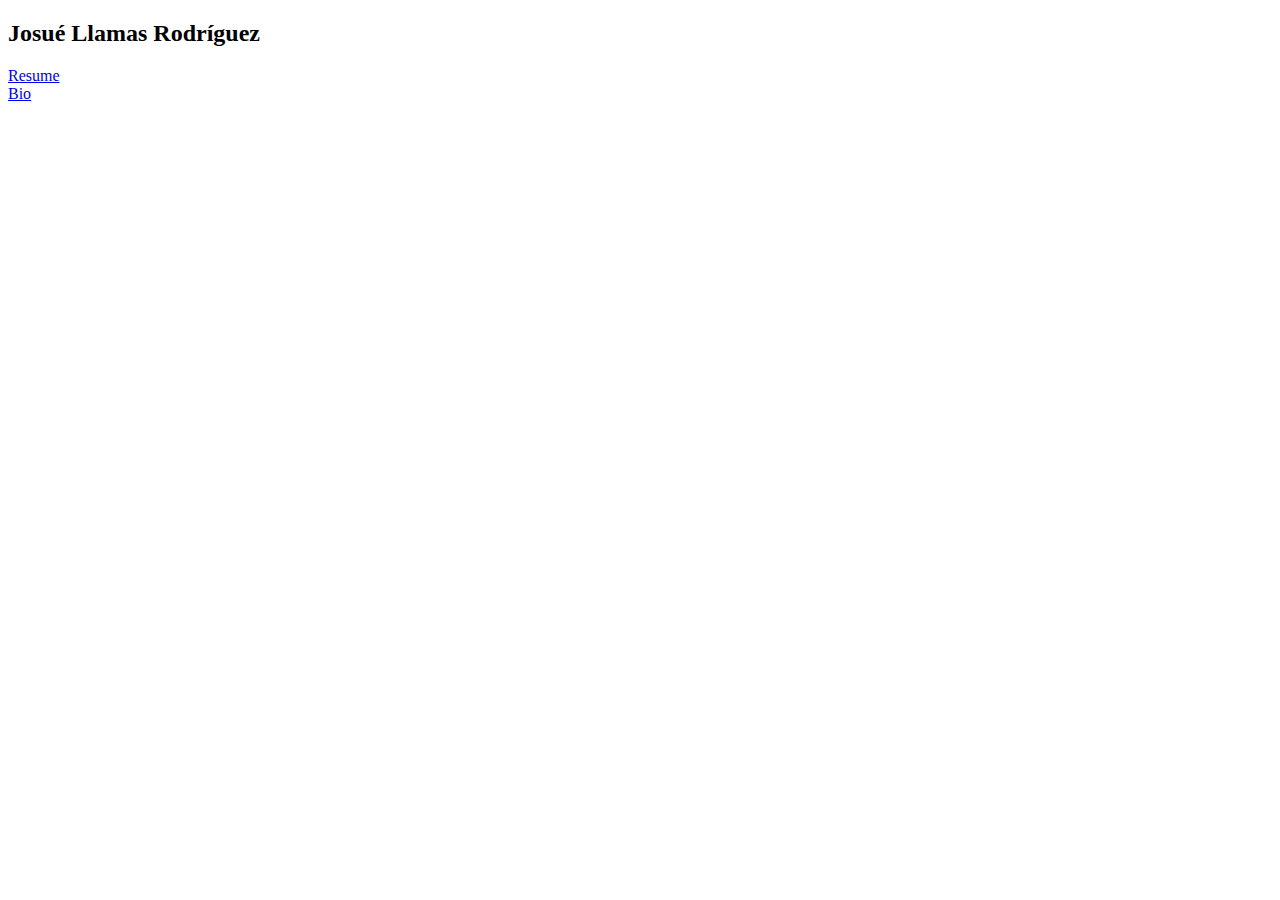
==== index.html @ ecb06f36 "add photographs" ====
<!DOCTYPE html> 
<html>
	<head> 
		<title> Index Page </title>

	<body>

	<h2> Josué Llamas Rodríguez </h2>
	<a href= "https://jllama01.github.io/resume.html" target= "_blank" >
	Resume
	</a>

	<br/>

	<a href= "file:///Users/adrianllama/Desktop/jllama01.github.io/bio.html" target= "_blank" >
	Bio
	</a>

	</body>

	</head>
</html>
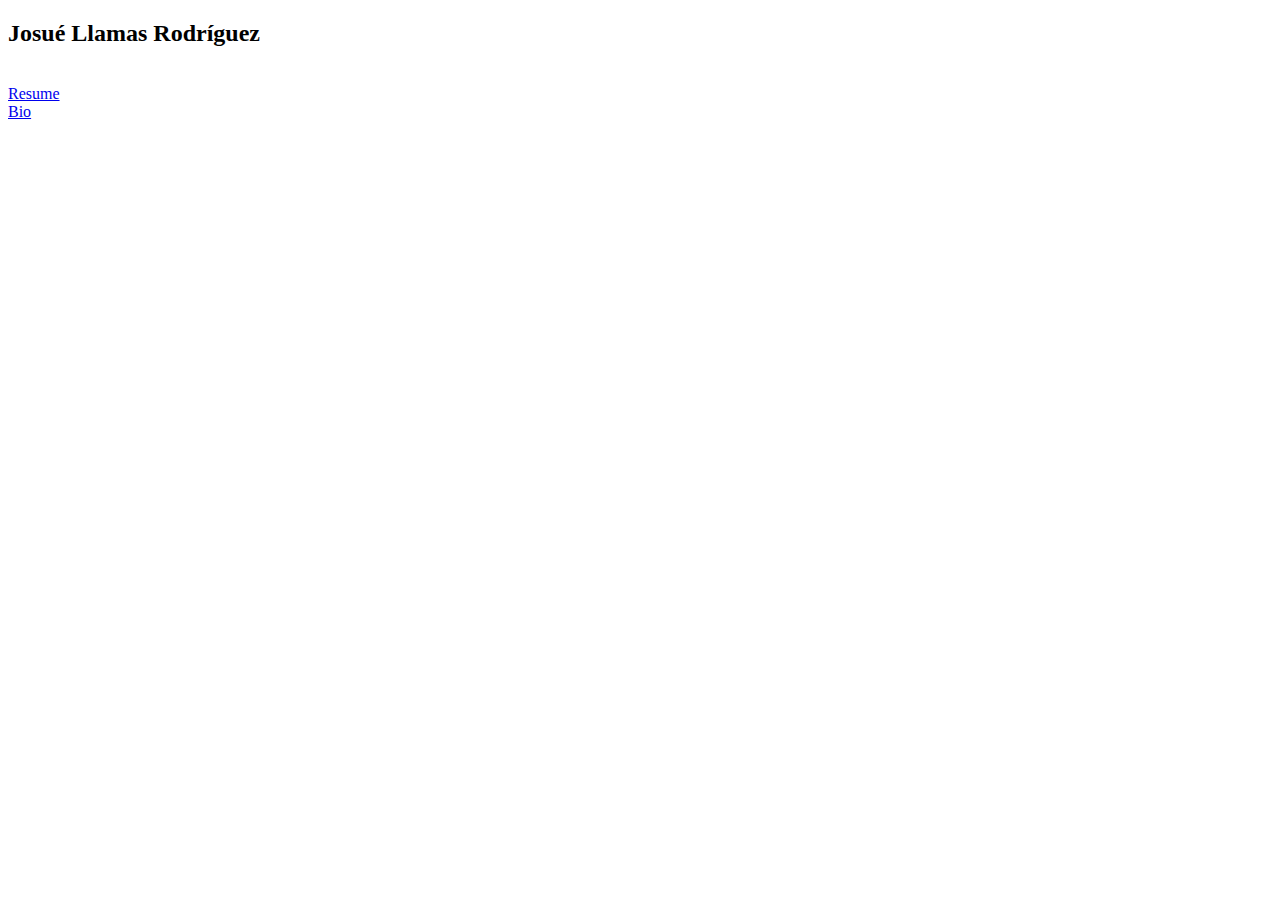
==== commit 3e1fc3d1: "add css file" ====
--- a/index.html
+++ b/index.html
@@ -6,13 +6,18 @@
 	<body>
 
 	<h2> Josué Llamas Rodríguez </h2>
+
+	<img src= "Josue_picture.jpg" alt="" />
+
+	<br/>
+
 	<a href= "https://jllama01.github.io/resume.html" target= "_blank" >
 	Resume
 	</a>
 
 	<br/>
 
-	<a href= "file:///Users/adrianllama/Desktop/jllama01.github.io/bio.html" target= "_blank" >
+	<a href= "https://jllama01.github.io/bio.html" target= "_blank" >
 	Bio
 	</a>
 
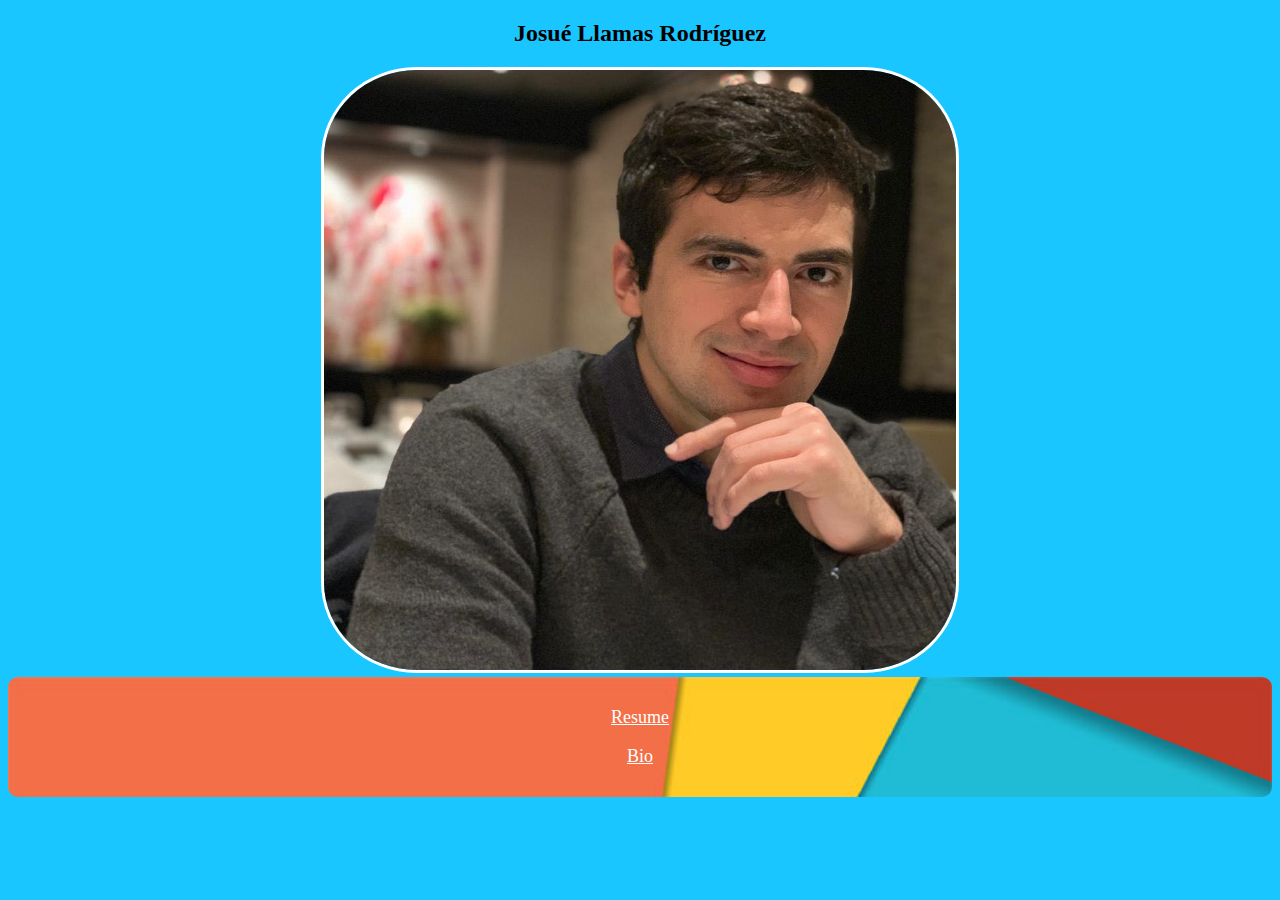
==== commit 4b2a2771: "added css file" ====
--- a/index.html
+++ b/index.html
@@ -1,26 +1,32 @@
 <!DOCTYPE html> 
 <html>
 	<head> 
+		<link rel = "stylesheet" href = "JosueWebSite.css">
 		<title> Index Page </title>
 
 	<body>
 
 	<h2> Josué Llamas Rodríguez </h2>
 
-	<img src= "Josue_picture.jpg" alt="" />
+	<img src= "JosueImage2.jpg" alt="Picture of Josué"/>
 
 	<br/>
+
+	<div id="link" class = "segment">
 
 	<a href= "https://jllama01.github.io/resume.html" target= "_blank" >
 	Resume
 	</a>
 
 	<br/>
+	<br/>
 
 	<a href= "https://jllama01.github.io/bio.html" target= "_blank" >
 	Bio
 	</a>
 
+	</div>
+
 	</body>
 
 	</head>
--- a/JosueWebSite.css
+++ b/JosueWebSite.css
@@ -0,0 +1,73 @@
+/* Comment */ 
+
+#link{
+	padding: 30px;
+	background-image: url("header.jpg");
+	background-size: cover;
+}
+
+.segment{
+	background-color: #fff;
+	padding: 15px;
+	margin-bottom: 10px;
+	border-radius: 10px;
+}
+
+body {
+	background-color: #1ac6ff;
+	font-family: "Georgia", serif;
+	text-align: center;
+}
+
+h4 {
+	color: black;
+	background-color: white; 
+	text-align: center;
+	border-style: double;
+}
+
+ul{
+	display: table;
+	margin: 0 auto;
+}
+
+a{
+	font-size: large;
+	color: white;
+}
+
+.institution{
+font-weight: bold;
+color: white;
+}
+
+.double{
+	border-style: double;
+}
+
+.list
+{
+	text-align: left;
+
+}
+
+img{
+	height: 600px;
+	width: 50%;
+	border: 3px solid white;
+	border-radius: 15%;
+
+}
+
+h2 {
+	font-family: "Georgia", serif;
+	text-align: center;
+} 
+
+
+
+
+
+
+
+
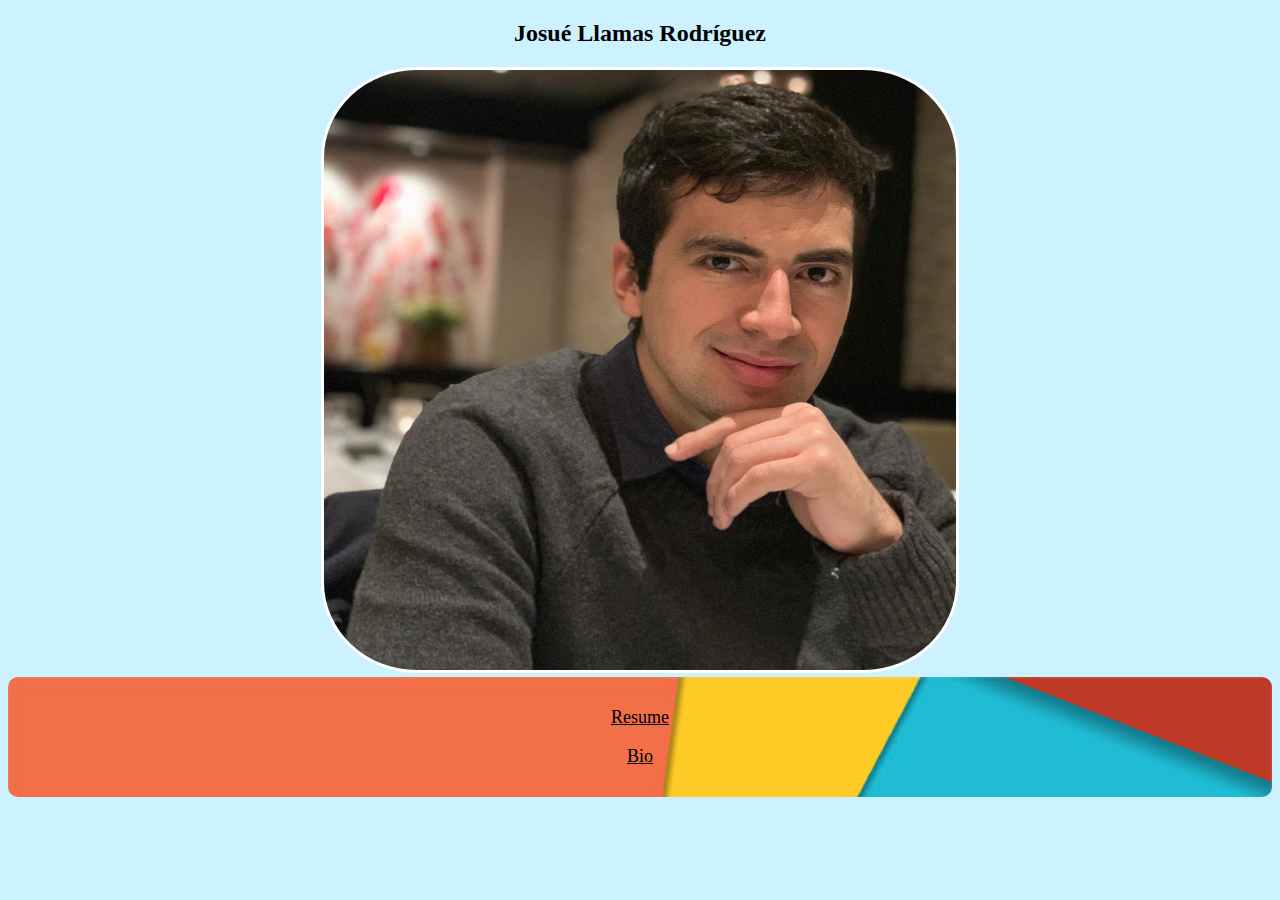
==== commit 497087d2: "changed background color" ====
--- a/index.html
+++ b/index.html
@@ -1,33 +1,33 @@
 <!DOCTYPE html> 
 <html>
 	<head> 
+		<meta charset="UTF-8">
 		<link rel = "stylesheet" href = "JosueWebSite.css">
 		<title> Index Page </title>
+	</head>
 
 	<body>
 
-	<h2> Josué Llamas Rodríguez </h2>
+		<h2> Josué Llamas Rodríguez </h2>
 
-	<img src= "JosueImage2.jpg" alt="Picture of Josué"/>
+		<img src= "JosueImage2.jpg" alt="Picture of Josué"/>
 
 	<br/>
 
-	<div id="link" class = "segment">
+		<div id="link" class = "segment">
 
-	<a href= "https://jllama01.github.io/resume.html" target= "_blank" >
-	Resume
-	</a>
+		<a href= "https://jllama01.github.io/resume.html" target= "_blank" >
+		Resume
+		</a>
 
 	<br/>
 	<br/>
 
-	<a href= "https://jllama01.github.io/bio.html" target= "_blank" >
-	Bio
-	</a>
+		<a href= "https://jllama01.github.io/bio.html" target= "_blank" >
+		Bio
+		</a>
 
 	</div>
 
 	</body>
-
-	</head>
 </html>--- a/JosueWebSite.css
+++ b/JosueWebSite.css
@@ -14,7 +14,7 @@
 }
 
 body {
-	background-color: #1ac6ff;
+	background-color: #ccf2ff;
 	font-family: "Georgia", serif;
 	text-align: center;
 }
@@ -33,12 +33,12 @@
 
 a{
 	font-size: large;
-	color: white;
+	color: black;
 }
 
 .institution{
 font-weight: bold;
-color: white;
+color: black;
 }
 
 .double{
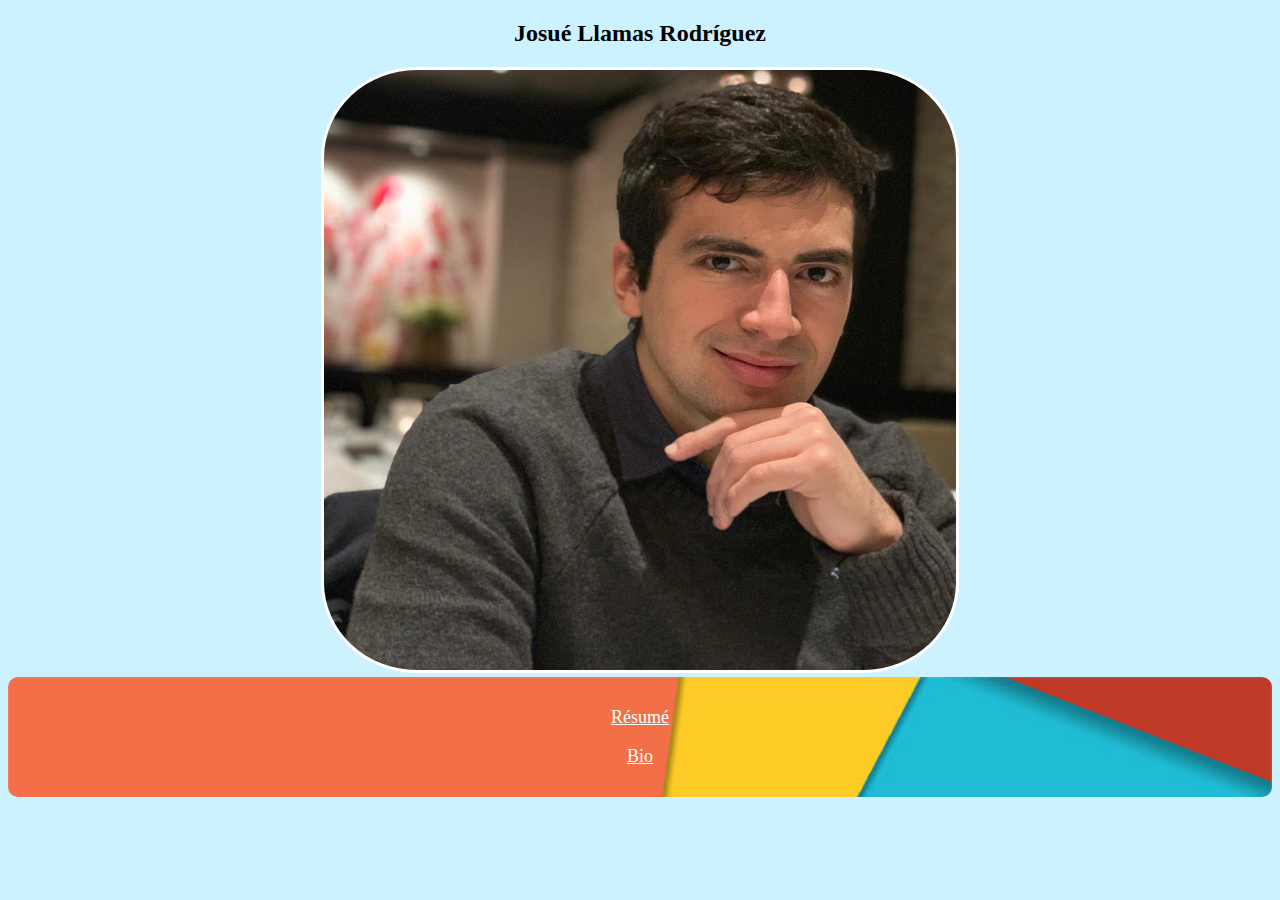
==== commit 0df6e0b6: "alignment left" ====
--- a/index.html
+++ b/index.html
@@ -17,7 +17,7 @@
 		<div id="link" class = "segment">
 
 		<a href= "https://jllama01.github.io/resume.html" target= "_blank" >
-		Resume
+		Résumé
 		</a>
 
 	<br/>
--- a/JosueWebSite.css
+++ b/JosueWebSite.css
@@ -29,11 +29,12 @@
 ul{
 	display: table;
 	margin: 0 auto;
+	text-align: left;
 }
 
 a{
 	font-size: large;
-	color: black;
+	color: white;
 }
 
 .institution{
